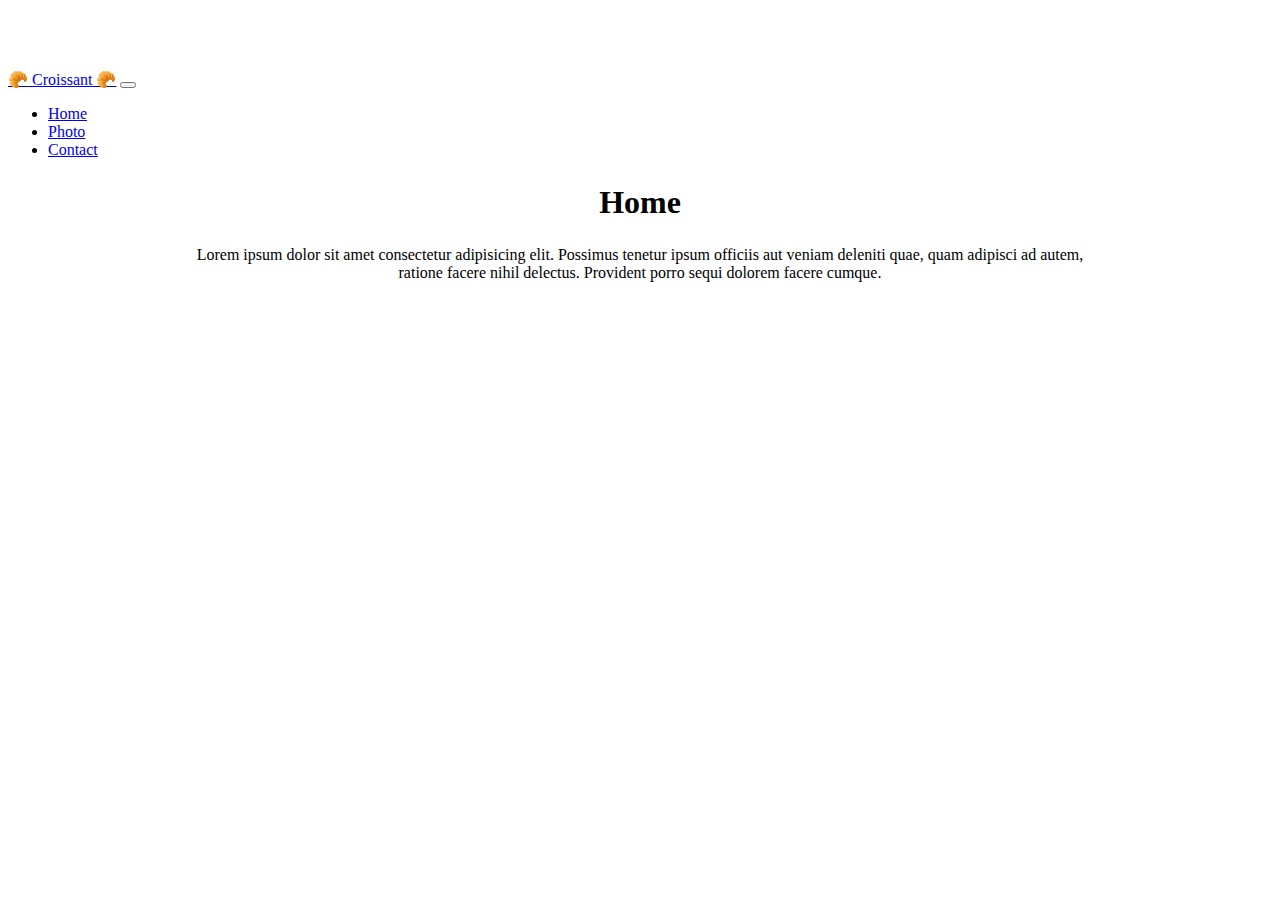
==== index.html @ c823b27e "add files" ====
<!DOCTYPE html>
<html lang="en">
  <head>
    <meta charset="UTF-8" />
    <meta name="viewport" content="width=device-width, initial-scale=1.0" />
    <title>Document</title>
    <link
      rel="icon"
      href="data:image/svg+xml,<svg xmlns=%22http://www.w3.org/2000/svg%22 viewBox=%220 0 100 100%22><text y=%22.9em%22 font-size=%2290%22>🥐</text></svg>"
    />

    <link
      href="https://cdn.jsdelivr.net/npm/bootstrap@5.3.0-alpha1/dist/css/bootstrap.min.css"
      rel="stylesheet"
      integrity="sha384-GLhlTQ8iRABdZLl6O3oVMWSktQOp6b7In1Zl3/Jr59b6EGGoI1aFkw7cmDA6j6gD"
      crossorigin="anonymous"
    />
    <script
      src="https://cdn.jsdelivr.net/npm/bootstrap@5.3.0-alpha1/dist/js/bootstrap.bundle.min.js"
      integrity="sha384-w76AqPfDkMBDXo30jS1Sgez6pr3x5MlQ1ZAGC+nuZB+EYdgRZgiwxhTBTkF7CXvN"
      crossorigin="anonymous"
    ></script>
    <link rel="stylesheet" href="style.css" />
  </head>
  <body>
    <nav class="navbar fixed-top navbar-expand-lg navbar-light bg-light">
      <div class="container-fluid">
        <a class="navbar-brand" href="#">🥐 Croissant 🥐</a>
        <button
          class="navbar-toggler"
          type="button"
          data-bs-toggle="collapse"
          data-bs-target="#navbarNav"
          aria-controls="navbarNav"
          aria-expanded="false"
          aria-label="Toggle navigation"
        >
          <span class="navbar-toggler-icon"></span>
        </button>
        <div class="collapse navbar-collapse" id="navbarNav">
          <ul class="navbar-nav">
            <li class="nav-item">
              <a
                class="nav-link active"
                aria-current="page"
                id="menuActive"
                href="index.html"
                >Home
              </a>
            </li>
            <li class="nav-item">
              <a class="nav-link" href="photo.html">Photo</a>
            </li>
            <li class="nav-item">
              <a class="nav-link" href="contact.html">Contact</a>
            </li>
          </ul>
        </div>
      </div>
    </nav>
    <h1>Home</h1>
    <p>
      Lorem ipsum dolor sit amet consectetur adipisicing elit. Possimus tenetur
      ipsum officiis aut veniam deleniti quae, quam adipisci ad autem, ratione
      facere nihil delectus. Provident porro sequi dolorem facere cumque.
    </p>
  </body>
</html>
---- style.css ----
.croissant{
    width: 400px;
    margin: 15px auto;
    display: flex;
    justify-content: center;
}
h1{
    margin: 25px auto;
    display: flex;
    justify-content: center; 
}
p{
    margin: 25px auto;
    text-align: center;
    max-width: 900px;
}
body{
    margin-top:70px;
}
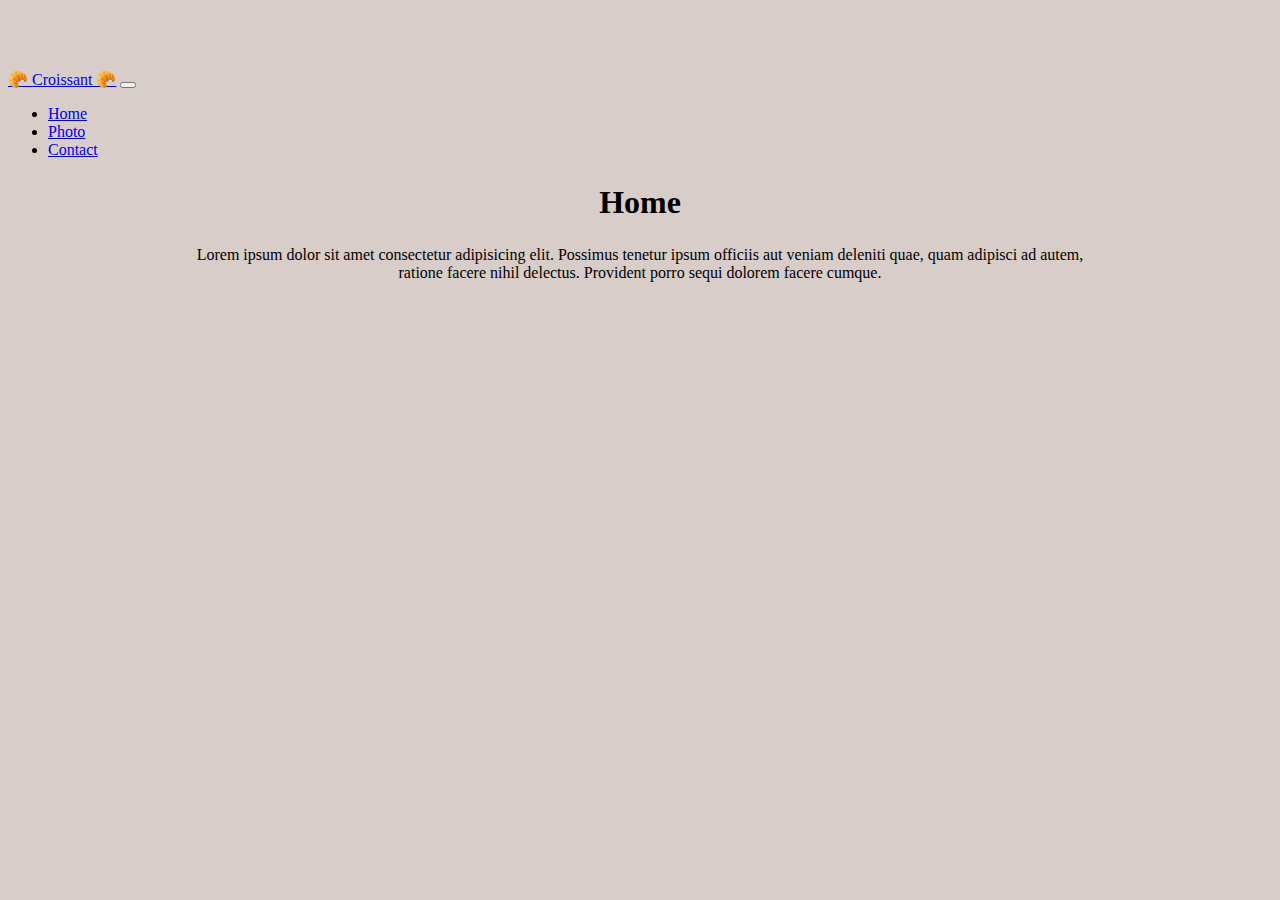
==== commit a001b5df: "SEO" ====
--- a/index.html
+++ b/index.html
@@ -3,7 +3,9 @@
   <head>
     <meta charset="UTF-8" />
     <meta name="viewport" content="width=device-width, initial-scale=1.0" />
-    <title>Document</title>
+    <meta name="description" content="This is a page about croissant...">
+
+    <title>Home - croissant.com </title>
     <link
       rel="icon"
       href="data:image/svg+xml,<svg xmlns=%22http://www.w3.org/2000/svg%22 viewBox=%220 0 100 100%22><text y=%22.9em%22 font-size=%2290%22>🥐</text></svg>"
--- a/style.css
+++ b/style.css
@@ -16,4 +16,5 @@
 }
 body{
     margin-top:70px;
+    background-color: #d9cdc9;
 }